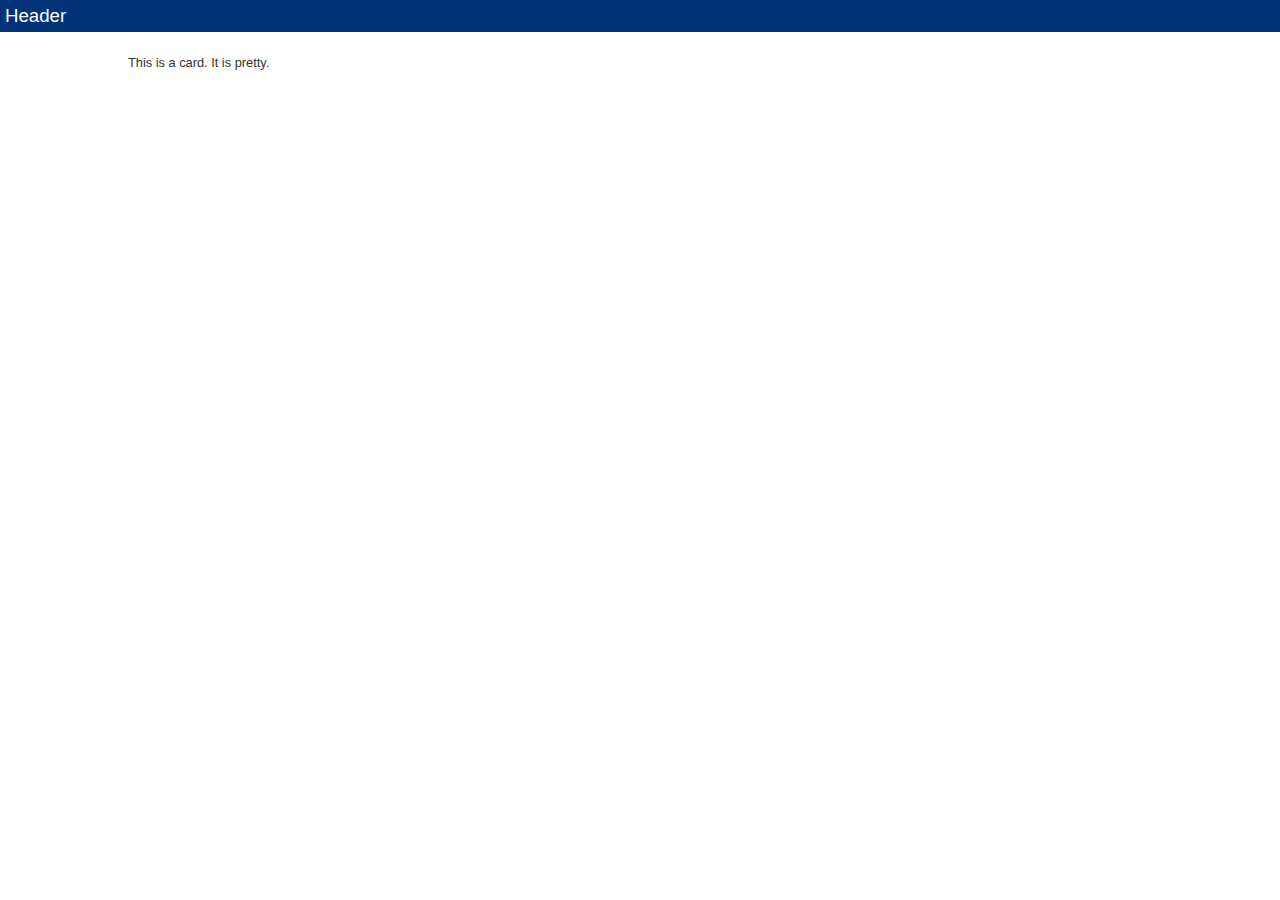
==== static_web/card.html @ bf1ec955 "added individual card page" ====
<!doctype html>
<html>
    <head>
        <meta charset="utf-8">
        <title>Happy Panda - Card Edition!</title>
        <link rel="stylesheet" type="text/css" href="styles.css">
        <script src="js/jquery-2.0.3.min.js"></script>
        <script src="js/json2.js"></script>
        <script src="js/purl.js"></script>
    </head>
    <body>
        <div id="header">
            Header
        </div>
        <div id="content">
            This is a card. It is pretty.
        </div>
    </body>
</html>
---- static_web/styles.css ----
body {
    font-family: sans-serif;
    font-size: 0.8em;
    color: #333;
    margin: 0px;
    padding: 0px;
    line-height: 1.7em;
}

#header {
    background-color: #037;
    color: #fff;
    padding: 5px;
    font-size: 14pt;
}

#content {
    width: 1024px;
    margin: 0 auto;
    padding: 20px;
}

#request-status {
    color: #070;
}

.card {
    padding: 2px;
    margin: 2px;
    background-color: #eee;
    border: 1px solid #bbb;
}

#selected-card {
    padding: 2px;
    margin: 2px;
    background-color: #dfd;
    border: 1px solid #070;
}
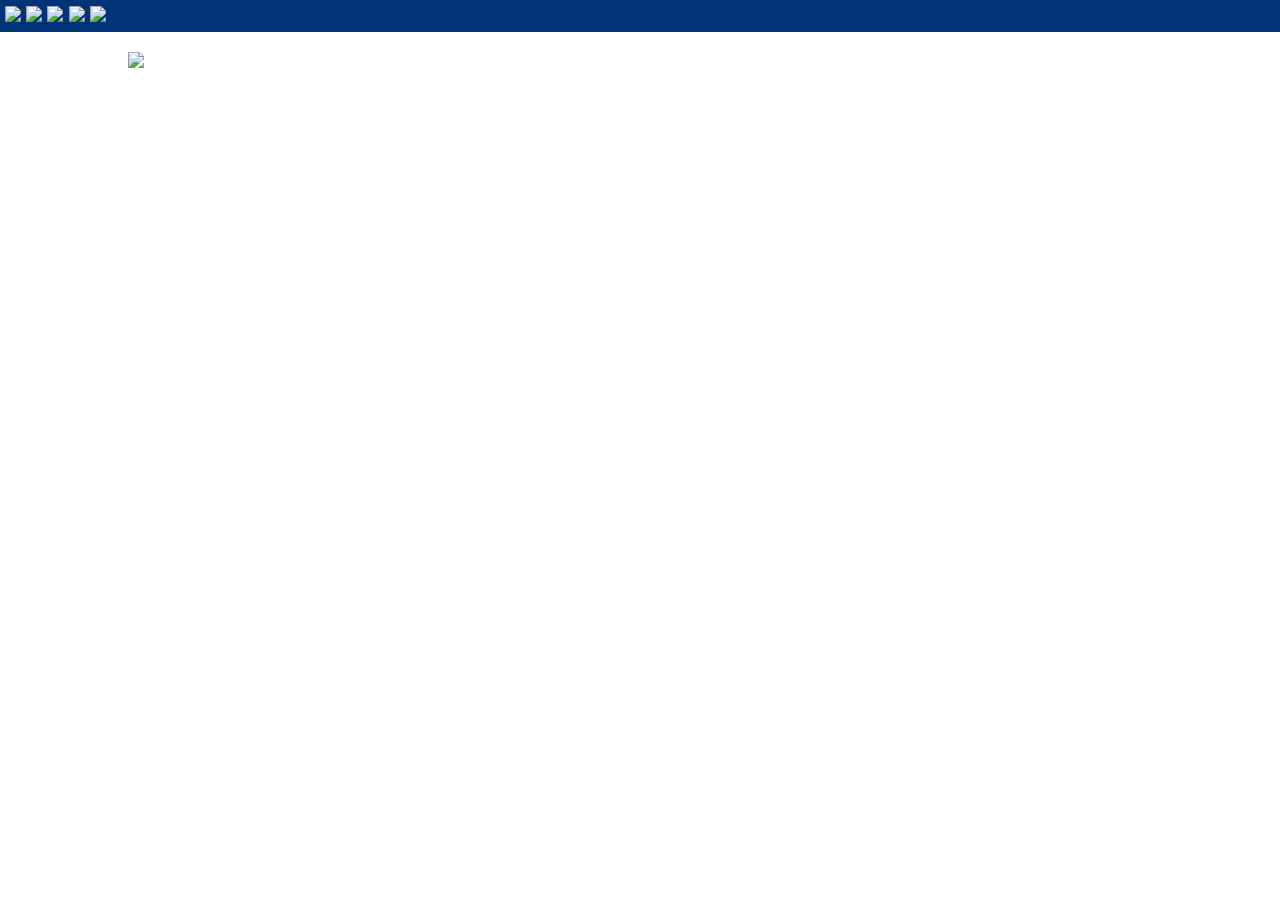
==== commit a32a6166: "added more fields to card.html" ====
--- a/static_web/card.html
+++ b/static_web/card.html
@@ -7,13 +7,31 @@
         <script src="js/jquery-2.0.3.min.js"></script>
         <script src="js/json2.js"></script>
         <script src="js/purl.js"></script>
+        <script src="js/card.js"></script>
     </head>
     <body>
         <div id="header">
-            Header
+            <a href="/">
+                <img src="i/mana/G.svg" class="header-mana">
+                <img src="i/mana/W.svg" class="header-mana">
+                <img src="i/mana/U.svg" class="header-mana">
+                <img src="i/mana/R.svg" class="header-mana">
+                <img src="i/mana/B.svg" class="header-mana">
+            </a>
         </div>
         <div id="content">
-            This is a card. It is pretty.
+            <div id="oops"></div>
+            <div style="float: left;" id="card-image"><img id="actual-card-image" src="i/cards/unknown.png"></div>
+            <div style="float: right;" id="card-data">
+                <div id="card-name"></div>
+                <div id="card-printing"></div>
+                <div id="card-cost"></div>
+                <div id="card-rarity"></div>
+                <div id="card-text"></div>
+                <div id="card-flavor"></div>
+            </div>
+            <div style="clear: both"></div>
+            <div id="api-link"></div>
         </div>
     </body>
 </html>
--- a/static_web/styles.css
+++ b/static_web/styles.css
@@ -38,3 +38,8 @@
     border: 1px solid #070;
 }
 
+#alert {
+    background-color: #fdd;
+    border: 1px solid #f00;
+    padding: 5px;
+}
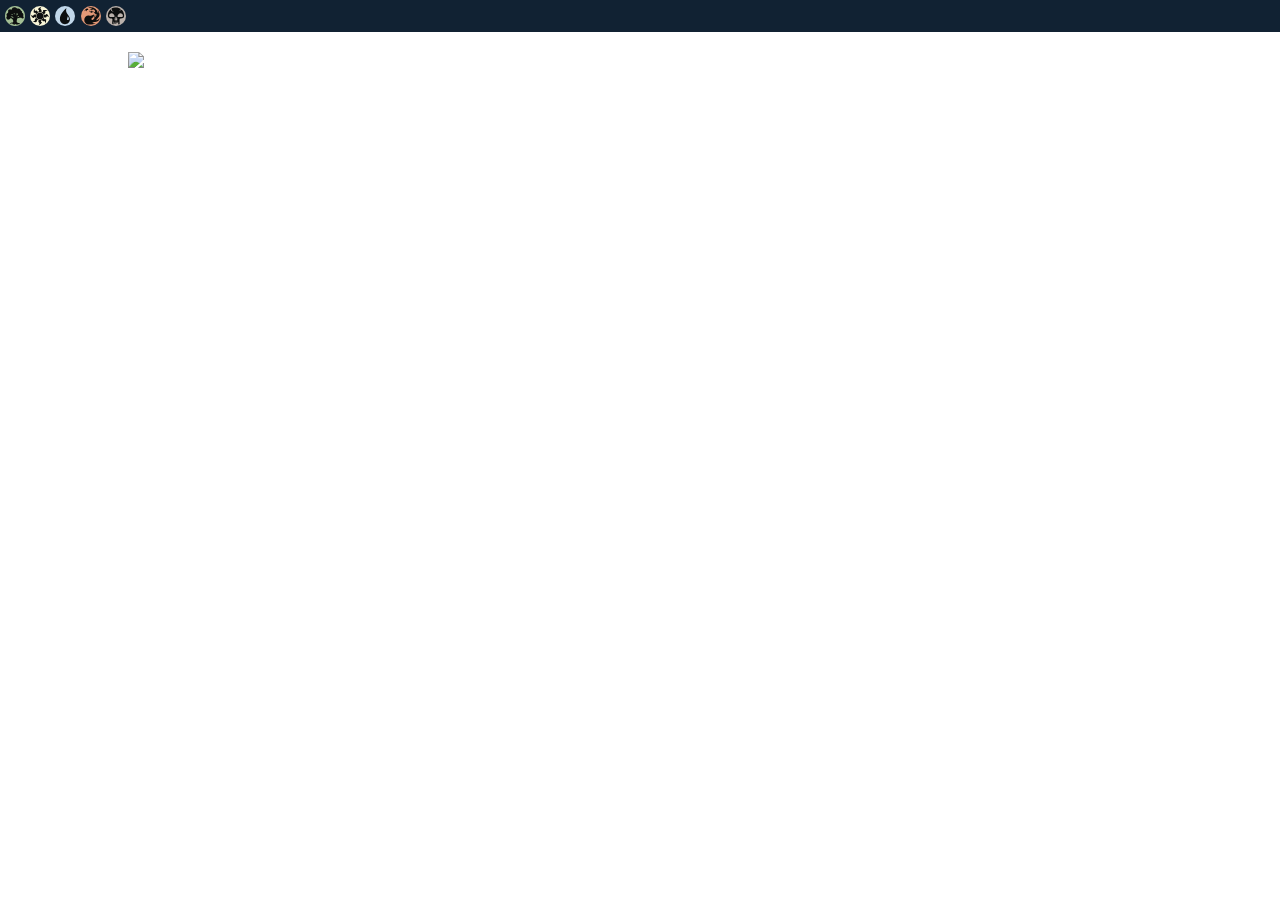
==== commit bc995f90: "added power and toughness, fixed card image width" ====
--- a/static_web/card.html
+++ b/static_web/card.html
@@ -21,7 +21,7 @@
         </div>
         <div id="content">
             <div id="oops"></div>
-            <div style="float: left;" id="card-image"><img id="actual-card-image" src="i/cards/unknown.png"></div>
+            <img id="actual-card-image" src="i/cards/unknown.png" width="350">
             <div style="float: right;" id="card-data">
                 <div id="card-name"></div>
                 <div id="card-printing"></div>
@@ -29,6 +29,7 @@
                 <div id="card-rarity"></div>
                 <div id="card-text"></div>
                 <div id="card-flavor"></div>
+                <div id="power-toughness"></div>
             </div>
             <div style="clear: both"></div>
             <div id="api-link"></div>
--- a/static_web/styles.css
+++ b/static_web/styles.css
@@ -8,11 +8,17 @@
 }
 
 #header {
-    background-color: #037;
+    background-color: #123;
     color: #fff;
     padding: 5px;
     font-size: 14pt;
 }
+
+#header a {
+    color: #fff;
+    text-decoration: none;
+}
+
 
 #content {
     width: 1024px;
@@ -42,4 +48,88 @@
     background-color: #fdd;
     border: 1px solid #f00;
     padding: 5px;
+    visibility: hidden;
 }
+
+.header-mana {
+    width: 20px;
+    height: 20px;
+    margin-bottom: -4px;
+}
+
+#card-cost {
+    padding-bottom: 10px;
+}
+
+#card-cost span {
+    padding: 5px;
+    padding-left: 20px;
+    padding-right: 20px;
+    border-radius: 3px;
+    background-color: #aaa;
+}
+
+.mana {
+    width: 20px;
+    height: 20px;
+    padding: 1px;
+    margin-bottom: -6px;
+}
+
+#card-data {
+    width: 60%;
+    padding: 20px;
+}
+
+#card-name {
+    font-size: 18pt;
+}
+
+#card-flavor {
+    font-style: italic;
+}
+
+#card-rarity span {
+    padding: 5px;
+    border-radius: 3px;
+    padding-left: 20px;
+    padding-right: 20px;
+}
+
+.mythic-rare span {
+    background-color: #f70;
+}
+
+.rare span {
+    background-color: #fb2;
+}
+
+.uncommon span {
+    background-color: #ccc;
+}
+
+.common span {
+    background-color: #000;
+    color: #fff;
+}
+
+.inline-mana {
+    width: 15px;
+    height: 15px;
+    margin-bottom: -4px;
+}
+
+#api-link a {
+    color: #999;
+}
+
+#power-toughness span {
+    background-color: #aaa;
+    visibility: hidden;
+    padding: 5px;
+    border-radius: 3px;
+    padding-left: 20px;
+    padding-right: 20px;
+    font-size: 16pt;
+    color: #000;
+}
